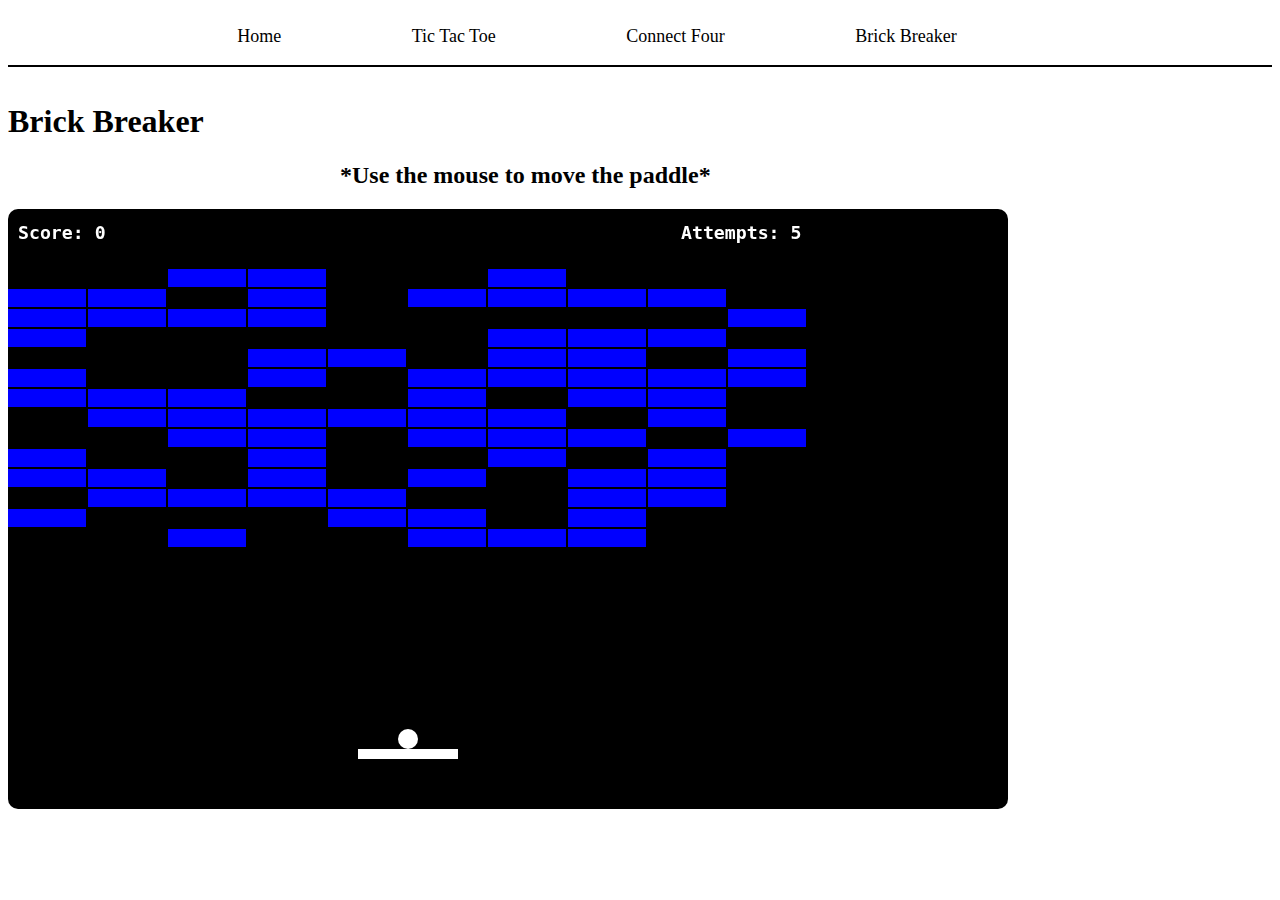
==== brickbreaker.html @ b3d48aec "commited" ====
<!DOCTYPE HTML>
<html>
<head>
<meta charset="utf-8">
<title>Game Suite</title>
<link rel="stylesheet" type="text/css" href="css/styles3.css">
<script defer src="js/app2.js"></script>

</head>

<body>

<div class="wrapper">

    <div class="top">

    </div>

    <div class="menu">
        <ul id="nav">
        <li><a href="index.html">Home</a></li>
        <li><a href="Tic-Tac-Toe.html">Tic Tac Toe</a></li>
        <li><a href="connect-four.html">Connect Four</a></li>
        <li><a href="brickbreaker.html">Brick Breaker</a></li>
      </ul>
  </div>
  <h1>Brick Breaker</h1>

<p>*Use the mouse to move the paddle*</p>

<canvas id="gameCanvas" width="1000" height="600"></canvas>

</body>
</html>
---- css/styles3.css ----
.container {
  display: flex;
  justify-content: center;
  align-items: center;
}



.column {
  height: 100%;
  width: 100%;
  flex-direction: column;
}



.wrap {
  flex-wrap: wrap;
  height: 456px;
  width: 456px;
}



.square {
  border: 1px solid rgba(0, 0, 0, 0.75);
  font-size: 96px;
  height: 150px;
  line-height: 150px;
  user-select: none;
  width: 150px;
}



.square:hover {
  background-color: black;
  cursor: pointer;
}

.menu           {
            background-color:#FFFFFF;
            border-bottom-width:2px;
            border-bottom-color:#000000;
            border-bottom-style: solid;
            position: relative;
            top:-15px;
            text-align:center;
            font-family:Andalus;
            font-size:18px;
            padding-left:1em;
            padding-right:1em;
            overflow:hidden;
            }

.menu h1        {
            float:left;
            color: 'Roboto', sans-serif;;
            font-family:andalus;
            font-size:24;
            }

  .menu:hover{
    background-color: yellow;
    cursor: crosshair;;
}

.main           {
            width:65%;
            margin:0 auto;
            background-color:#FFFFFF;
            text-align:center;
            font-family:andalus;
            font-size:24px;
            padding-top:1px;
            }

.footer         {
            text-align:centre;
            background-color:#C8C8C8;
            color:#000000;
            font-family:andalus;
            margin-bottom:-1em;
            }

#footer li      {
            display:inline-block;
            padding-right:8em;
            vertical-align:middle;
            margin-top: -30px;
            }


#nav            {
            padding-top:15px;
            }

#nav a          {
            text-decoration:none;
            }

#nav a:link     {
            color:black;
            }

#nav a:visited  {
            color:black;
            }

#nav a:hover    {
            color:blue;
            }

img             {
            margin:42px;
            }

#nav ul         {
            display:inline-block;
            }


#nav li         {
            display:inline-block;
            margin-right:4.5em;
            padding-right:2.5em;
            }


}

body {
  display: flex;
  flex-direction: column;
  justify-content: center;
  text-align: center;
  font-family: monospace;
  background-color: #DDD;
}

p {
  font-size: 1.5em;
  font-weight: bold;
  width: 600px;
  margin: auto;
  margin-bottom: 20px;
}

#gameCanvas {
  margin: auto;
  border-radius: 10px;
}
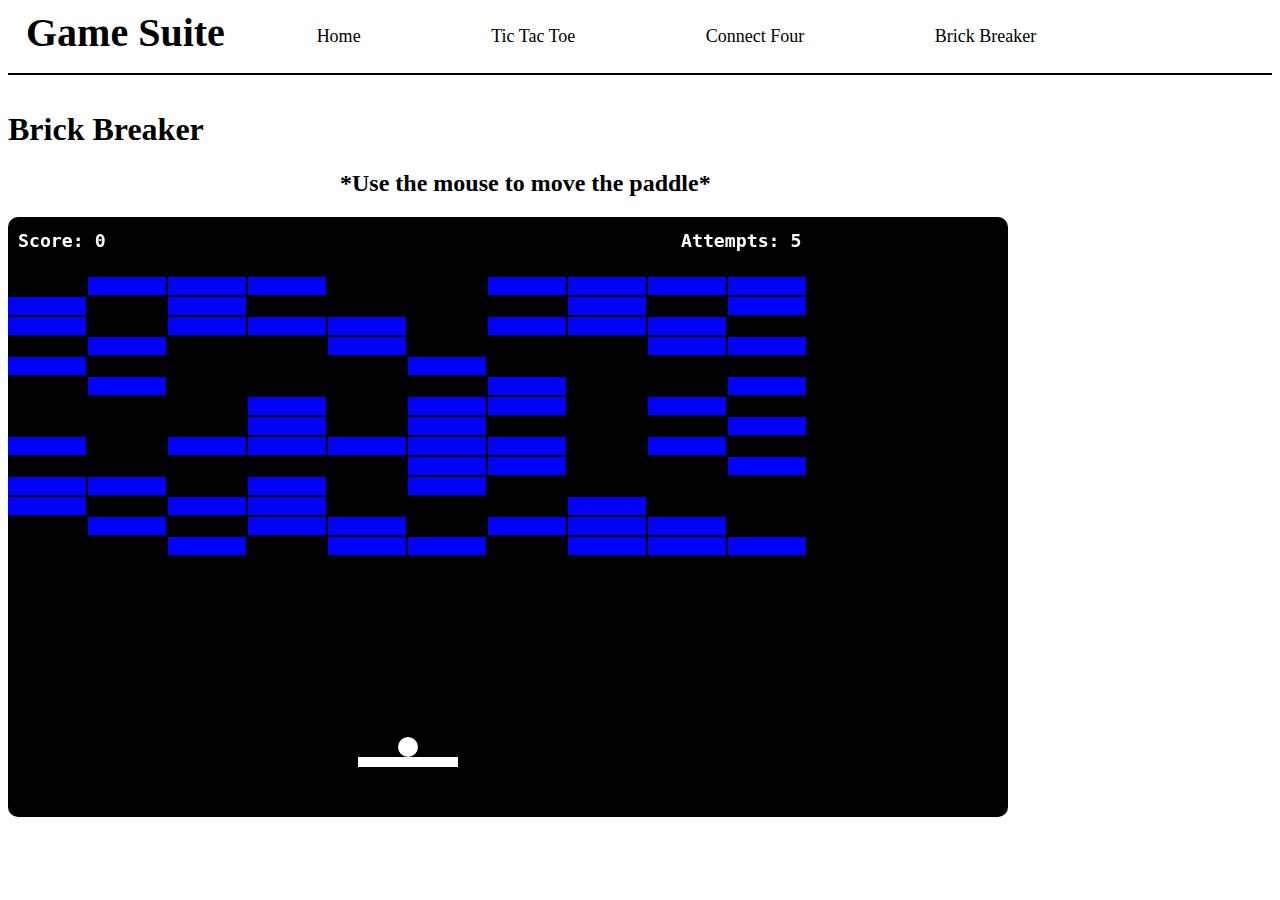
==== commit 86b94126: "edits" ====
--- a/brickbreaker.html
+++ b/brickbreaker.html
@@ -17,6 +17,7 @@
     </div>
 
     <div class="menu">
+      <h1>Game Suite</h1>
         <ul id="nav">
         <li><a href="index.html">Home</a></li>
         <li><a href="Tic-Tac-Toe.html">Tic Tac Toe</a></li>
--- a/css/styles3.css
+++ b/css/styles3.css
@@ -53,12 +53,10 @@
             overflow:hidden;
             }
 
-.menu h1        {
-            float:left;
-            color: 'Roboto', sans-serif;;
-            font-family:andalus;
-            font-size:24;
-            }
+            .menu h1        {
+                        float:left;
+                        font-family: "Lucida Bright", Georgia, serif; font-size: 40px; font-style: normal; font-variant: normal; font-weight: 700; line-height: 26.4px;
+                        }
 
   .menu:hover{
     background-color: yellow;
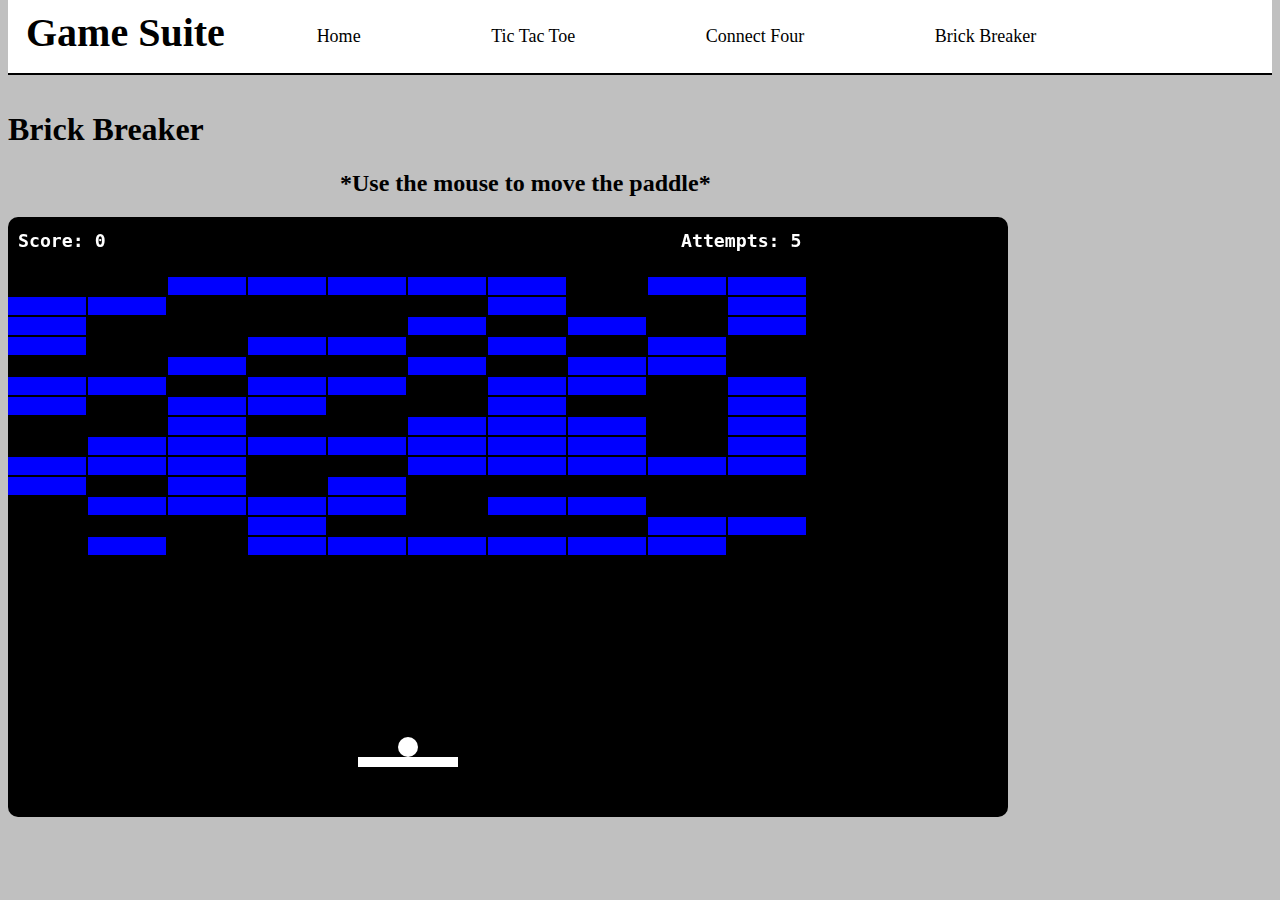
==== commit 48a84dfc: "edits" ====
--- a/brickbreaker.html
+++ b/brickbreaker.html
@@ -8,7 +8,7 @@
 
 </head>
 
-<body>
+<body bgcolor="C0C0C0">
 
 <div class="wrapper">
 
